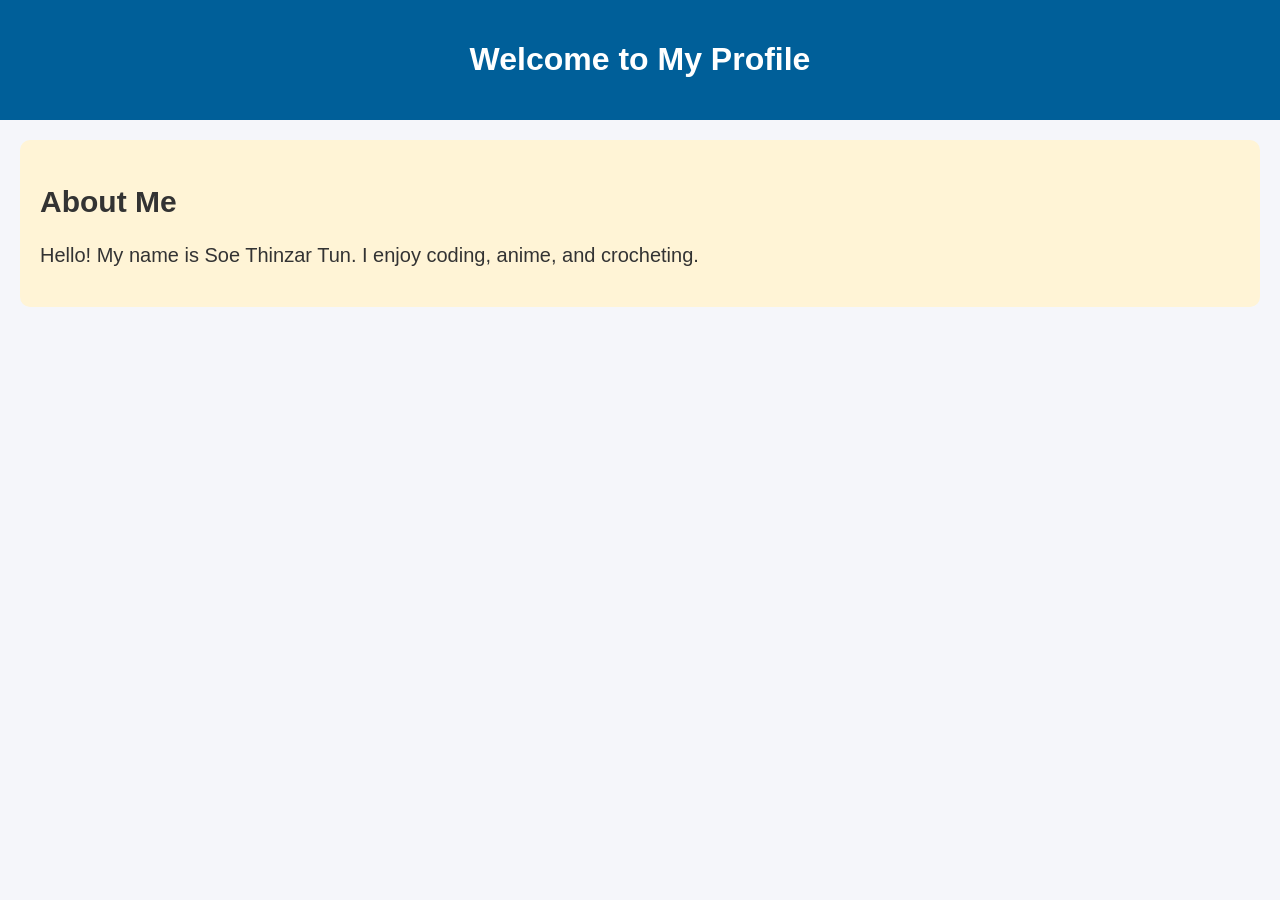
==== profile_2.html @ a619a6ac "complete css assignment" ====
<!DOCTYPE html>
<html lang="en">
<head>
  <meta charset="UTF-8">
  <meta name="viewport" content="width=device-width, initial-scale=1.0">

  <link rel="stylesheet" href="public/css/profile.css">

  <title>My Profile - CSS Example 1</title>
</head>

<body>

  <header>
    <h1>Welcome to My Profile</h1>
  </header>

  <section class="about">
    <h2>About Me</h2>
    <p>Hello! My name is Soe Thinzar Tun. I enjoy coding, anime, and crocheting.</p>
  </section>

</body>
</html>
---- public/css/profile.css ----
body {
  margin: 0;
  font-family: Arial, Helvetica, sans-serif;
  background-color: #f5f6fa;
  color: #333;
}

header {
  background-color: #005f99;
  color: white;
  text-align: center;
  padding: 20px;
}

section {
  background-color: #fff4d6;
  color: #333333;
  font-size: 1.25em;
  padding: 20px;
  margin: 20px;
  border-radius: 10px;
}
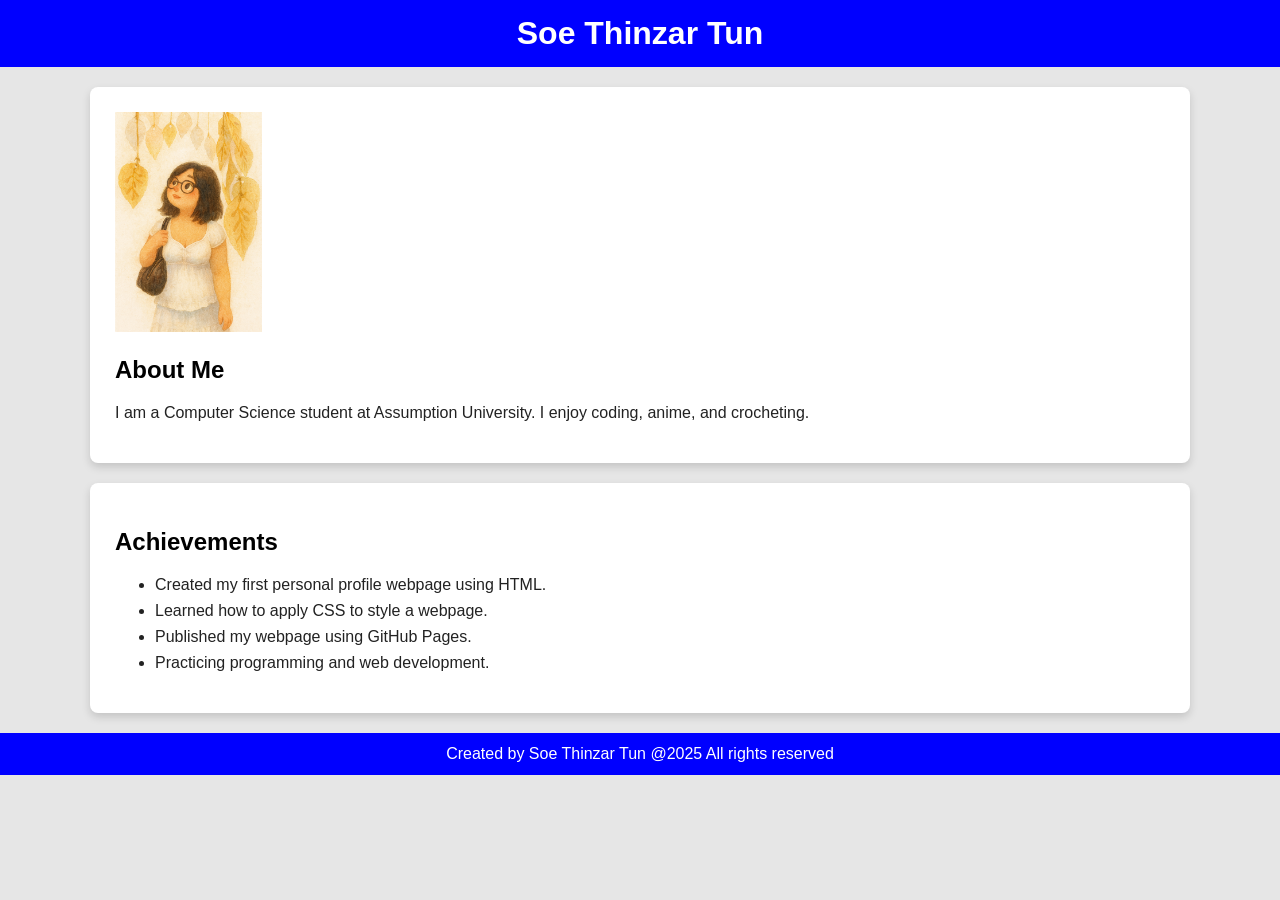
==== commit dfba9fda: "add styled profile page" ====
--- a/profile_2.html
+++ b/profile_2.html
@@ -1,24 +1,43 @@
 <!DOCTYPE html>
 <html lang="en">
 <head>
-  <meta charset="UTF-8">
-  <meta name="viewport" content="width=device-width, initial-scale=1.0">
-
-  <link rel="stylesheet" href="public/css/profile.css">
-
-  <title>My Profile - CSS Example 1</title>
+    <meta charset="UTF-8">
+    <meta name="viewport" content="width=device-width, initial-scale=1.0">
+    <title>My Profile</title>
+    <link rel="stylesheet" href="public/css/style.css">
 </head>
 
 <body>
+    <header>
+        <h1>Soe Thinzar Tun</h1>
+    </header>
 
-  <header>
-    <h1>Welcome to My Profile</h1>
-  </header>
+    <div class="content">
+        <section class="biography">
+            <img src="public/images/myphoto.png" height="220" alt="My photo">
 
-  <section class="about">
-    <h2>About Me</h2>
-    <p>Hello! My name is Soe Thinzar Tun. I enjoy coding, anime, and crocheting.</p>
-  </section>
+            <h2>About Me</h2>
 
+            <p>
+                I am a Computer Science student at Assumption University.
+                I enjoy coding, anime, and crocheting.
+            </p>
+        </section>
+
+        <section class="achievements">
+            <h2>Achievements</h2>
+
+            <ul>
+                <li>Created my first personal profile webpage using HTML.</li>
+                <li>Learned how to apply CSS to style a webpage.</li>
+                <li>Published my webpage using GitHub Pages.</li>
+                <li>Practicing programming and web development.</li>
+            </ul>
+        </section>
+    </div>
+
+    <footer>
+        <p>Created by Soe Thinzar Tun @2025 All rights reserved</p>
+    </footer>
 </body>
 </html>
--- a/public/css/style.css
+++ b/public/css/style.css
@@ -0,0 +1,54 @@
+body {
+    margin: 0;
+    font-family: Arial, Helvetica, sans-serif;
+    background-color: #e6e6e6;
+    color: #222;
+}
+
+header {
+    background-color: blue;
+    color: white;
+    text-align: center;
+    padding: 15px;
+}
+
+header h1 {
+    margin: 0;
+}
+
+.content {
+    max-width: 1100px;
+    margin: 20px auto;
+}
+
+.biography,
+.achievements {
+    background-color: white;
+    padding: 25px;
+    margin-bottom: 20px;
+    border-radius: 8px;
+    box-shadow: 0 4px 8px rgba(0, 0, 0, 0.15);
+}
+
+.biography img {
+    height: 220px;
+}
+
+h2 {
+    color: black;
+}
+
+li {
+    margin-bottom: 8px;
+}
+
+footer {
+    background-color: blue;
+    color: white;
+    text-align: center;
+    padding: 12px;
+}
+
+footer p {
+    margin: 0;
+}
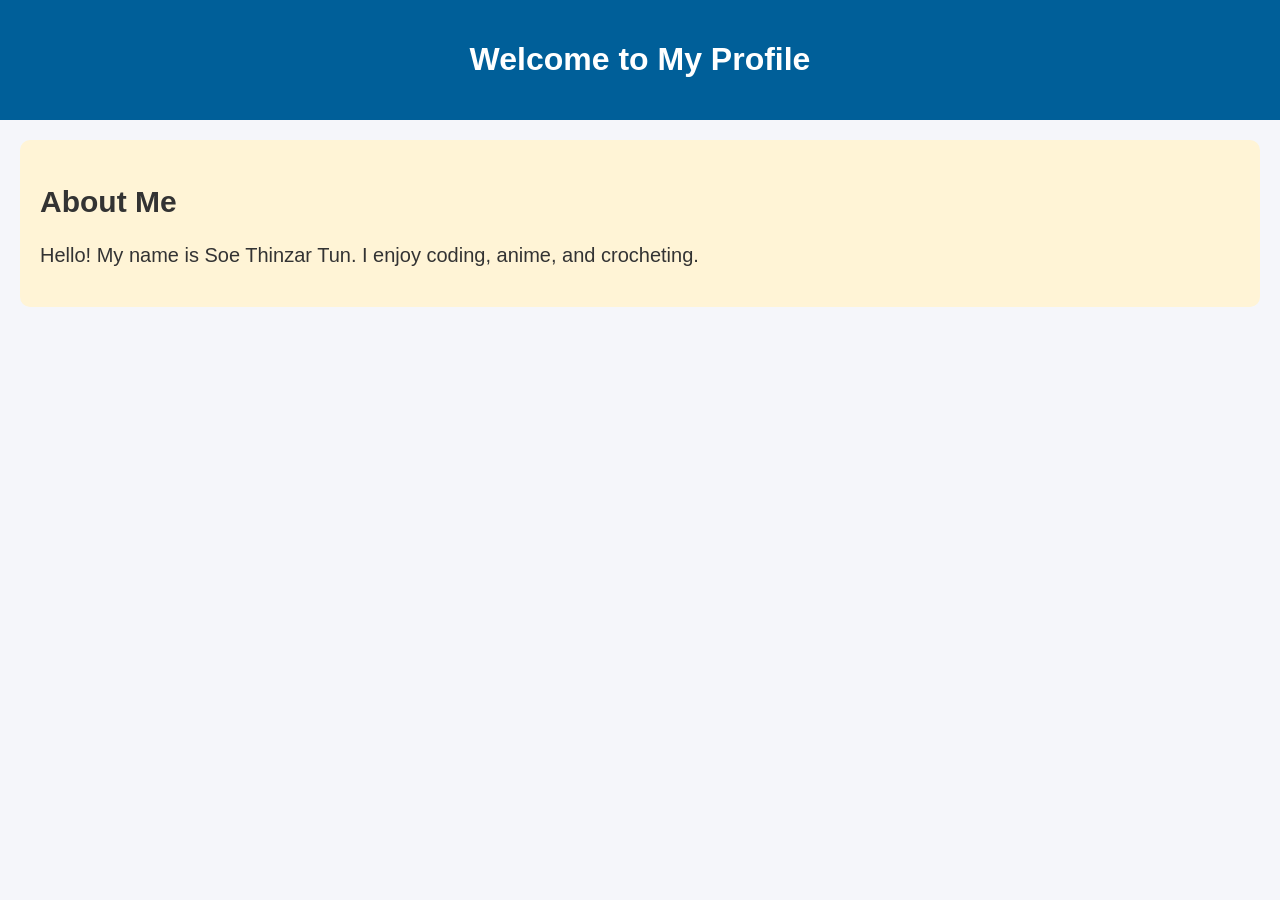
==== commit d7fa79c2: "complete css assignment" ====
--- a/profile_2.html
+++ b/profile_2.html
@@ -1,43 +1,24 @@
 <!DOCTYPE html>
 <html lang="en">
 <head>
-    <meta charset="UTF-8">
-    <meta name="viewport" content="width=device-width, initial-scale=1.0">
-    <title>My Profile</title>
-    <link rel="stylesheet" href="public/css/style.css">
+  <meta charset="UTF-8">
+  <meta name="viewport" content="width=device-width, initial-scale=1.0">
+
+  <link rel="stylesheet" href="public/css/profile.css">
+
+  <title>My Profile - CSS Example 1</title>
 </head>
 
 <body>
-    <header>
-        <h1>Soe Thinzar Tun</h1>
-    </header>
 
-    <div class="content">
-        <section class="biography">
-            <img src="public/images/myphoto.png" height="220" alt="My photo">
+  <header>
+    <h1>Welcome to My Profile</h1>
+  </header>
 
-            <h2>About Me</h2>
+  <section class="about">
+    <h2>About Me</h2>
+    <p>Hello! My name is Soe Thinzar Tun. I enjoy coding, anime, and crocheting.</p>
+  </section>
 
-            <p>
-                I am a Computer Science student at Assumption University.
-                I enjoy coding, anime, and crocheting.
-            </p>
-        </section>
-
-        <section class="achievements">
-            <h2>Achievements</h2>
-
-            <ul>
-                <li>Created my first personal profile webpage using HTML.</li>
-                <li>Learned how to apply CSS to style a webpage.</li>
-                <li>Published my webpage using GitHub Pages.</li>
-                <li>Practicing programming and web development.</li>
-            </ul>
-        </section>
-    </div>
-
-    <footer>
-        <p>Created by Soe Thinzar Tun @2025 All rights reserved</p>
-    </footer>
 </body>
 </html>
--- a/public/css/profile.css
+++ b/public/css/profile.css
@@ -0,0 +1,22 @@
+body {
+  margin: 0;
+  font-family: Arial, Helvetica, sans-serif;
+  background-color: #f5f6fa;
+  color: #333;
+}
+
+header {
+  background-color: #005f99;
+  color: white;
+  text-align: center;
+  padding: 20px;
+}
+
+section {
+  background-color: #fff4d6;
+  color: #333333;
+  font-size: 1.25em;
+  padding: 20px;
+  margin: 20px;
+  border-radius: 10px;
+}
